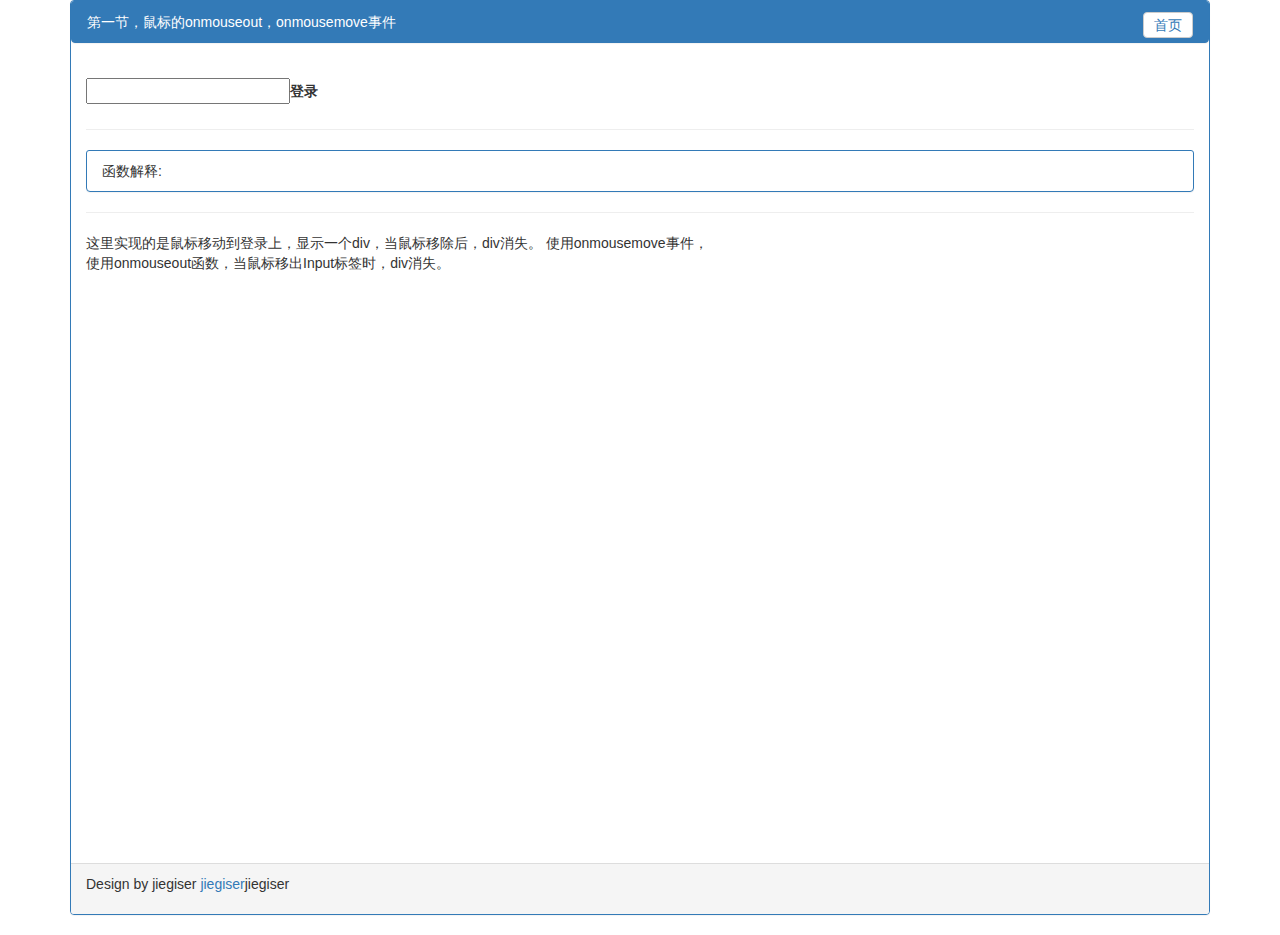
==== class1.html @ 796bb872 "第一课鼠标的onmouseout，onmousemove事件" ====
<!DOCTYPE html>
<html lang="en">

<head>
    <title></title>
    <meta charset="UTF-8">
    <meta name="viewport" content="width=device-width, initial-scale=1">
    <link href="css/style.css" rel="stylesheet">
    <link href="css/bootstrap.css" rel="stylesheet">
    <style>
        #div1 {
            background: burlywood;
            width: 200px;
            height: 200px;
            display: none;
        }
    </style>
</head>

<body>
    <div class="container">
        <div class="panel panel-primary">
            <div class="panel panel-heading panel-primary el-icon-circle-check">第一节，鼠标的onmouseout，onmousemove事件<button class="btn btn-default" style="float: right; padding: 2px 10px;"><a href="index.html">首页</a></button></div>
            <div class="panel-body" style="height: 800px">
                <label onmousemove="document.getElementById('div1').style.display='block';" onmouseout="document.getElementById('div1').style.display='none'"><input type="input">登录</label>
                <div id="div1">这里是一个div</div>
                <br/>
                <hr>
                <div class="panel panel-heading panel-primary">函数解释:</div>
                <hr>
                <p class="p">这里实现的是鼠标移动到登录上，显示一个div，当鼠标移除后，div消失。 使用onmousemove事件，
                    <br> 使用onmouseout函数，当鼠标移出Input标签时，div消失。
                </p>

            </div>
            <div class="panel-footer">
                <p>Design by jiegiser <a href="http://www.jiegiser.win" target="_blank">jiegiser</a>jiegiser</p>
            </div>
        </div>
    </div>
</body>

</html>
---- css/style.css ----
#div1 {
    background: burlywood;
    width: 200px;
    height: 200px;
    display: none;
}
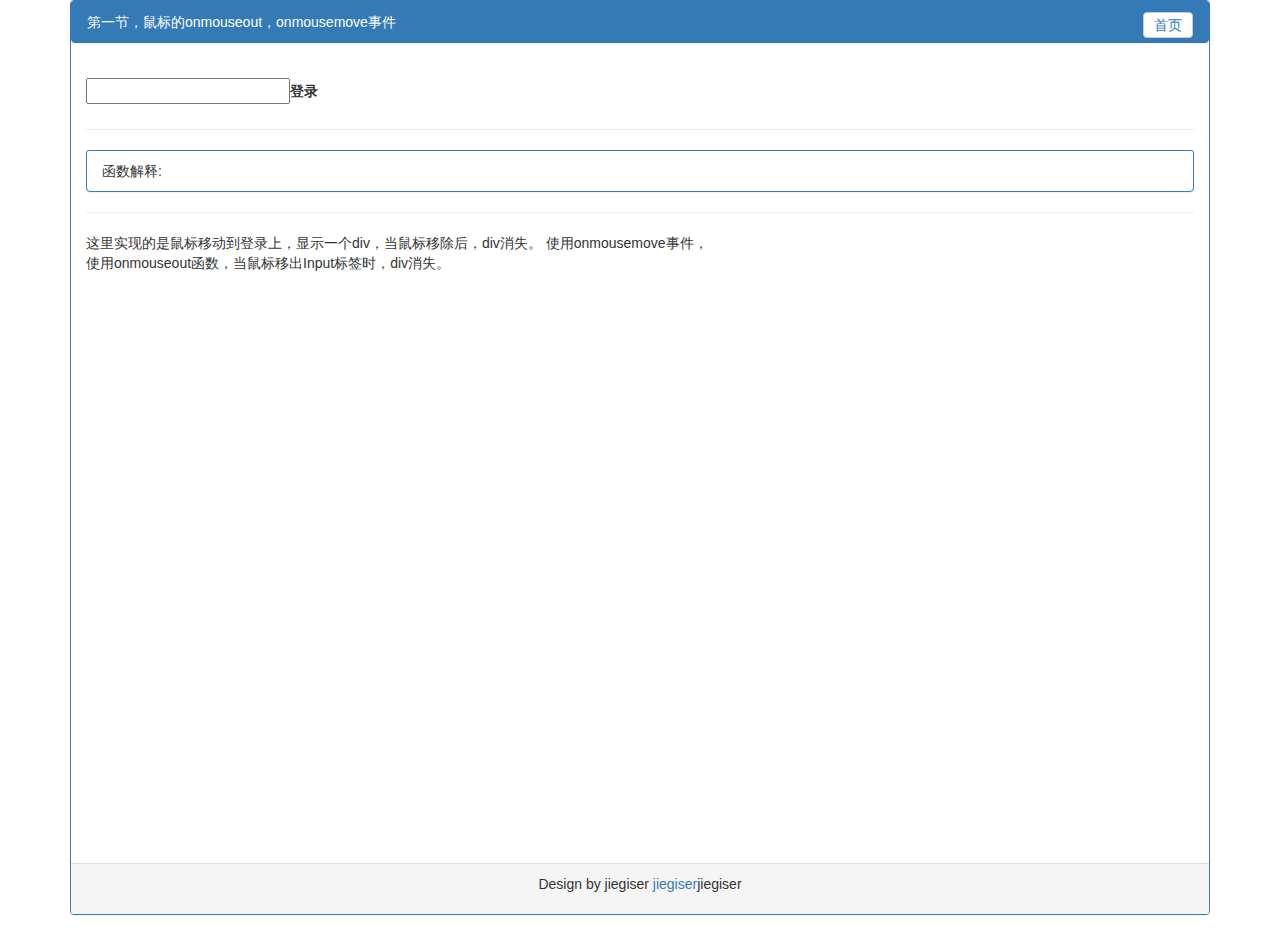
==== commit 8a2c6f73: "第二节鼠标的onmouseout，onmousemove事件改变div的样式" ====
--- a/class1.html
+++ b/class1.html
@@ -33,7 +33,7 @@
                 </p>
 
             </div>
-            <div class="panel-footer">
+            <div class="panel-footer" style="text-align: center">
                 <p>Design by jiegiser <a href="http://www.jiegiser.win" target="_blank">jiegiser</a>jiegiser</p>
             </div>
         </div>
